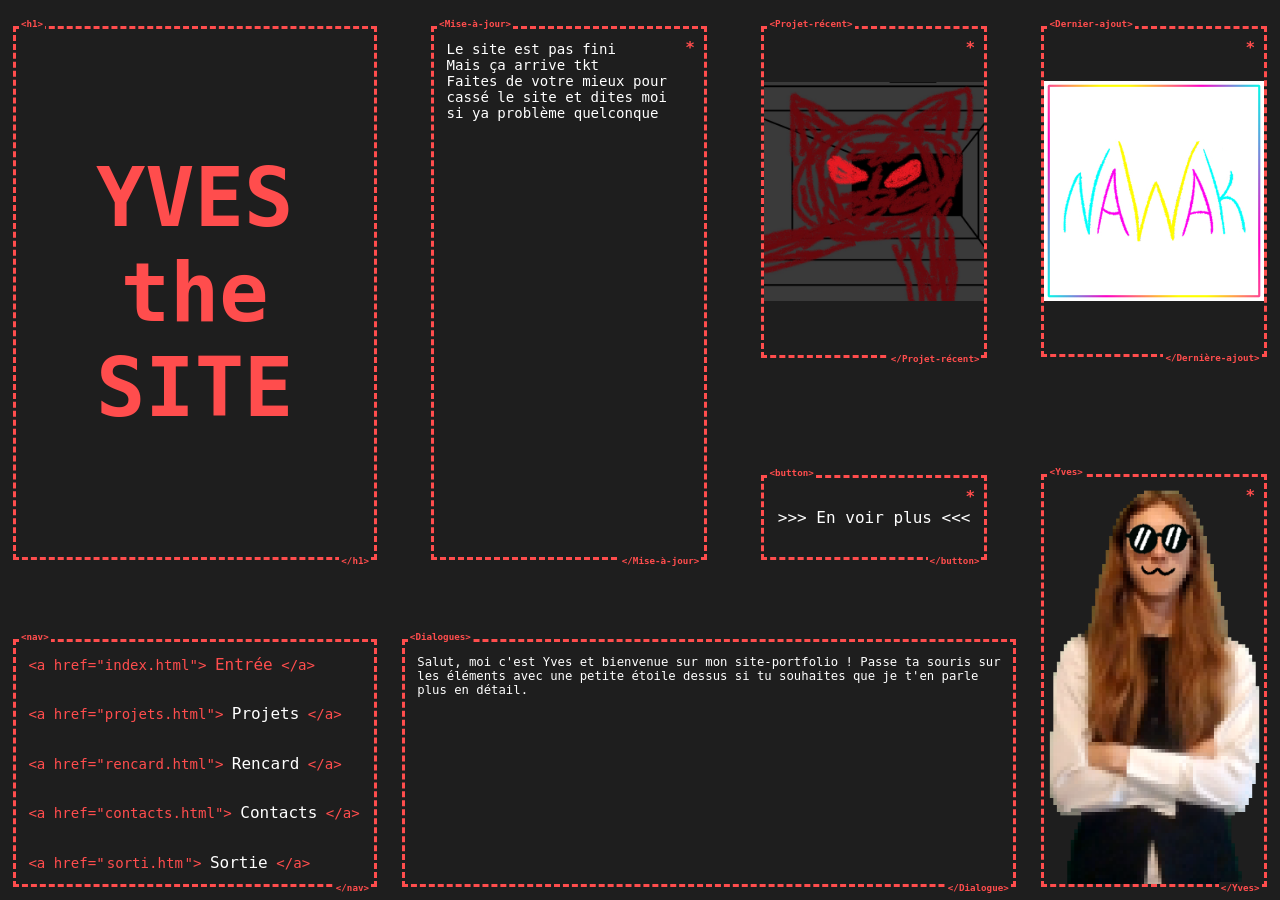
==== index.html @ d9e69bfb "Tu sais sur quel page tu es via la nav" ====
<!DOCTYPE html>
<html lang="en">
<head>
    <meta charset="UTF-8">
    <meta name="viewport" content="width=device-width, initial-scale=1.0">
    <title>YvesTheSite</title>
    <link rel="stylesheet" href="style-index.css">
    <link rel="stylesheet" href="style.css">
</head>
<body>

<main>
    <h1 id="h1" class="style-code">
        <span class="tag open">&lt;h1&gt;</span>
        YVES<br>the<br>SITE
        <span class="tag close">&lt;/h1&gt;</span>
    </h1>

    <article id="mise-a-jour" class="style-code hoveryap">
        <span class="tag open">&lt;Mise-à-jour&gt;</span>
        <p>Le site est pas fini <br> Mais ça arrive tkt<br>Faites de votre mieux pour cassé le site et dites moi si ya problème quelconque</p>
        <span class="tag close">&lt;/Mise-à-jour&gt;</span>
    </article>

    <div class="coll-3">

        <article id="projet-recent" class="style-code hover-boop hoveryap">
            <span class="tag open">&lt;Projet-récent&gt;</span>
                    <div class="overflowhover">
                    <img id="projet-recentbla" class="imghover" src="projet-img/fnafbeta1.jpg" alt="">
                    </div>
            <span class="tag close">&lt;/Projet-récent&gt;</span>
        </article>

        <button id="vers-projet" class="style-code hover-boop hoveryap">
            <span class="tag open">&lt;button&gt;</span>
                <p>&gt;&gt;&gt; En voir plus &lt;&lt;&lt;</p>
            <span class="tag close">&lt;/button&gt;</span>
        </button>

    </div>

    <article id="derniere-ajout" class="style-code hover-boop hoveryap">
        <span class="tag open">&lt;Dernier-ajout&gt;</span>
                <div class="overflowhover">
                <img id="derniere-ajoutbla" class="imghover" src="projet-img/nawak.jpg" alt="">
                </div>
        <span class="tag close">&lt;/Dernière-ajout&gt;</span>
    </article>

</main>
    

<footer>
    <nav id="nav" class="style-code">
        <span class="tag open">&lt;nav&gt;</span>
        <p>&lt;a href="<span>index.html</span>"&gt; <a class="" href="index.html"><span class="pagenow">Entrée</span></a> &lt;/a&gt;</p>
        <p>&lt;a href="<span>projets.html</span>"&gt; <a class="hover-boop" href="projets.html">Projets</a> &lt;/a&gt;</p>
        <p>&lt;a href="<span>rencard.html</span>"&gt; <a class="hover-boop" href="rencard.html">Rencard</a> &lt;/a&gt;</p>
        <p>&lt;a href="<span>contacts.html</span>"&gt; <a class="hover-boop" href="contacts.html">Contacts</a> &lt;/a&gt;</p>
        <p>&lt;a href="<input id="inputnav" type="text" value="sorti.html">"&gt; <a class="hover-boop" id="anav" href="">Sortie</a> &lt;/a&gt;</p>
        <span class="tag close">&lt;/nav&gt;</span>
    </nav>

    <div class="style-code" id="dialogue">
        <span class="tag open">&lt;Dialogues&gt;</span>
        <p id="yapbox">Salut, moi c'est Yves et bienvenue sur mon site-portfolio ! Passe ta souris sur les éléments avec une petite étoile dessus si tu souhaites que je t'en parle plus en détail.</p>
        <span class="tag close">&lt;/Dialogue&gt;</span>
    </div>

    <div class="style-code hover-boop hoveryap" id="yves">
        <span class="tag open">&lt;Yves&gt;</span>
        <div class="image">
        <img id="moi" src="img/pasbla.png" alt="">
        </div>
        <span class="tag close">&lt;/Yves&gt;</span>
    </div>
</footer>

<!-- <script>
document.getElementById("vers-projet").addEventListener("click", () => {
  // On enregistre l'information dans le stockage local
  sessionStorage.setItem("pelle", "true");
  alert("tu as une pelle");
});
</script> -->

<script src="blabla.js"></script>
<script src="index.js"></script>
<script src="global.js"></script>
    
</body>
</html>
---- style-index.css ----
main{width: 100%;
height: 52%;
display: flex;
justify-content: space-between;}

#h1{font-size: 8rem;
color: #ff4d4d;
display: flex;
align-items: center;
justify-content: center;
width: 29%;
height: 119.3%;
text-align: center;}

#mise-a-jour{width:22% ;
height: 119.3%;
padding: 1.4vh;}

#mise-a-jour p {color: white;
font-size: 1.375rem;
pointer-events: none;}

.coll-3{width: 18%;
height: 119.3%;
display: flex;
flex-direction: column;
justify-content: space-between;}

#projet-recent{
width: 100%;
height: 62.1%;
cursor: crosshair;
}

#derniere-ajout{
width: 18%;
height: 74%;
cursor: crosshair;
}

.imghover{object-fit: contain;
object-position: center;
width: 100%;
height: 100%;
transition: 0.5s;}

.overflowhover{overflow: hidden;
width: 100%;
height: 100%;
}

#vers-projet{background-color: transparent;
color: white;
font-size: 1.5625rem;
font-family: monospace;
height: 16%;
width: 100%;
cursor: crosshair;
transition: 0.5s;}

#vers-projet p {pointer-events: none;}

#vers-projet:hover{color: #ff4d4d;}

.imghover:hover{
    scale: 1.1;
}
---- style.css ----
*{margin: 0;
box-sizing: border-box;}

html{
  font-size: 0.8vw;
    /* font-size: 1.7vh; */
}

body {
background-color: #1e1e1e;
display: flex;
flex-direction: column;
align-items: center;
justify-content: end;
height: 100vh;
width: 100vw;
font-family: monospace;
position: relative;
padding: 2% 1% 1% 1%;
z-index: -6;
overflow: hidden;
}

footer{
/* position: absolute; */
display: flex;
align-items: end;
justify-content: space-between;
white-space: normal;
height: 48%;
width: 100%;
z-index: -4;
/* bottom: 23px; */
}

#nav{width: 29%;
height:60% ;
padding: 1.4vh;
display: flex;
flex-direction: column;
justify-content: space-between;
align-content: space-between;

}

#nav input{border: none;
outline: none;
appearance: none;
font-family: monospace;
background-color: transparent;
width: 24%;
font-size: 1.375rem;
color: #ff4d4d;
cursor: help;}

#nav p{font-size: 1.375rem;
color: #ff4d4d;}

.pagenow{color: #ff4d4d;}

#nav a {font-size: 1.5625rem;
color: white;
cursor: crosshair;
text-decoration: none;
transition: 0.5s;
}

#nav a:hover{color: #ff4d4d;}

#yves{width: 18%;
height: 100%;
display: flex;
justify-content: center;
}

#moi{transition: 0.1s;
position: absolute;
bottom: -6px;
height: 100%;
scale: 1.1;}

.image{overflow: hidden;
pointer-events: none;
display: flex;
justify-content: center;
position: relative;
width: 100%;
height: 100%;}

#dialogue{padding: 1.4vh;
width: 49%;
height: 60%;
overflow-wrap: break-word;}

#yapbox{color: white;
font-size: 1.2rem;}

.style-code {
  position: relative;
  display: inline-block;
  border: 3px dashed #ff4d4d;
}

.hoveryap::before{
  /* background-image: url(img-pp/a0ishh.webp); */
  background-size: 10px 10px;
  position: absolute;
  top: 1vh;

  right: 1vh;
  z-index: 9;
  /* width: 4vh; 
  height: 4vh; */
  content: '*';
  color: #ff4d4d;
  font-size: clamp(7px, 2rem, 16px) ;
  font-family: monospace;
  font-weight: bolder;
}

.hoveryaptxt{
  font-size: clamp(7px, 2rem, 16px) ;
  font-family: monospace;
  font-weight: bolder;
  color: #ff4d4d;
}


.style-code .tag {
  position: absolute;
  color: #ff4d4d;
  font-size: clamp(7px, 0.9rem, 16px) ;
  font-family: monospace;
  font-weight: bolder;
  background: #1e1e1e;
  padding: 0 2px;
  pointer-events: none;
  z-index: 2;
}

.style-code .tag.open {
/* top: -11px; */
/* left: 4px; */
    top: clamp(-11px, -1.2vh, -5px);;
    left: 0.25vw;
}

.style-code .tag.close {
    /* bottom: -9px;
    right: 6px; */
    bottom: clamp(-9px, -1vh, -5px);
    right: 0.2vw;
}

::-webkit-scrollbar {
  width: 12px; /* verticale */
  height: 12px; /* horizontale */

}

::-webkit-scrollbar ::before{
  content: 'SCROOL';
}

::-webkit-scrollbar-track {
  background: #1e1e1e;
}


::-webkit-scrollbar-thumb {
  background-color: #ff4d4d;
  /* border-radius: 6px; */
  border: 3px solid #1e1e1e;
}


::-webkit-scrollbar-thumb:hover {
  background-color: #ff4d4d;
  cursor: grab;
}

/* ::-webkit-scrollbar-track {
  background: #1e1e1e;
}


::-webkit-scrollbar-thumb {
  background-color: transparent;
  border: 3px dotted #ff4d4d;
}


::-webkit-scrollbar-thumb:hover {
  cursor: grab;
} */
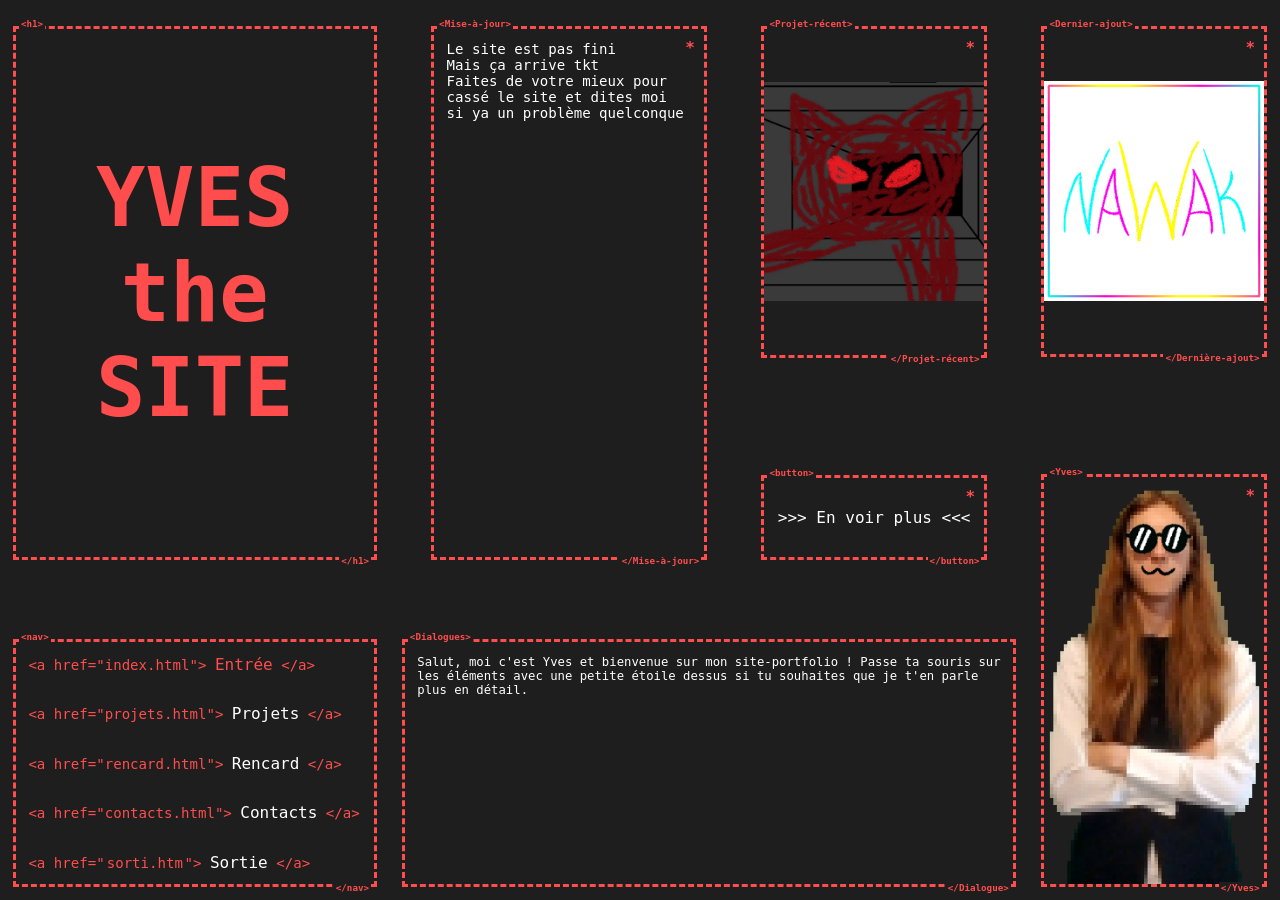
==== commit 1b675d93: "coquillette" ====
--- a/index.html
+++ b/index.html
@@ -18,7 +18,7 @@
 
     <article id="mise-a-jour" class="style-code hoveryap">
         <span class="tag open">&lt;Mise-à-jour&gt;</span>
-        <p>Le site est pas fini <br> Mais ça arrive tkt<br>Faites de votre mieux pour cassé le site et dites moi si ya problème quelconque</p>
+        <p>Le site est pas fini <br> Mais ça arrive tkt<br>Faites de votre mieux pour cassé le site et dites moi si ya un problème quelconque</p>
         <span class="tag close">&lt;/Mise-à-jour&gt;</span>
     </article>
 
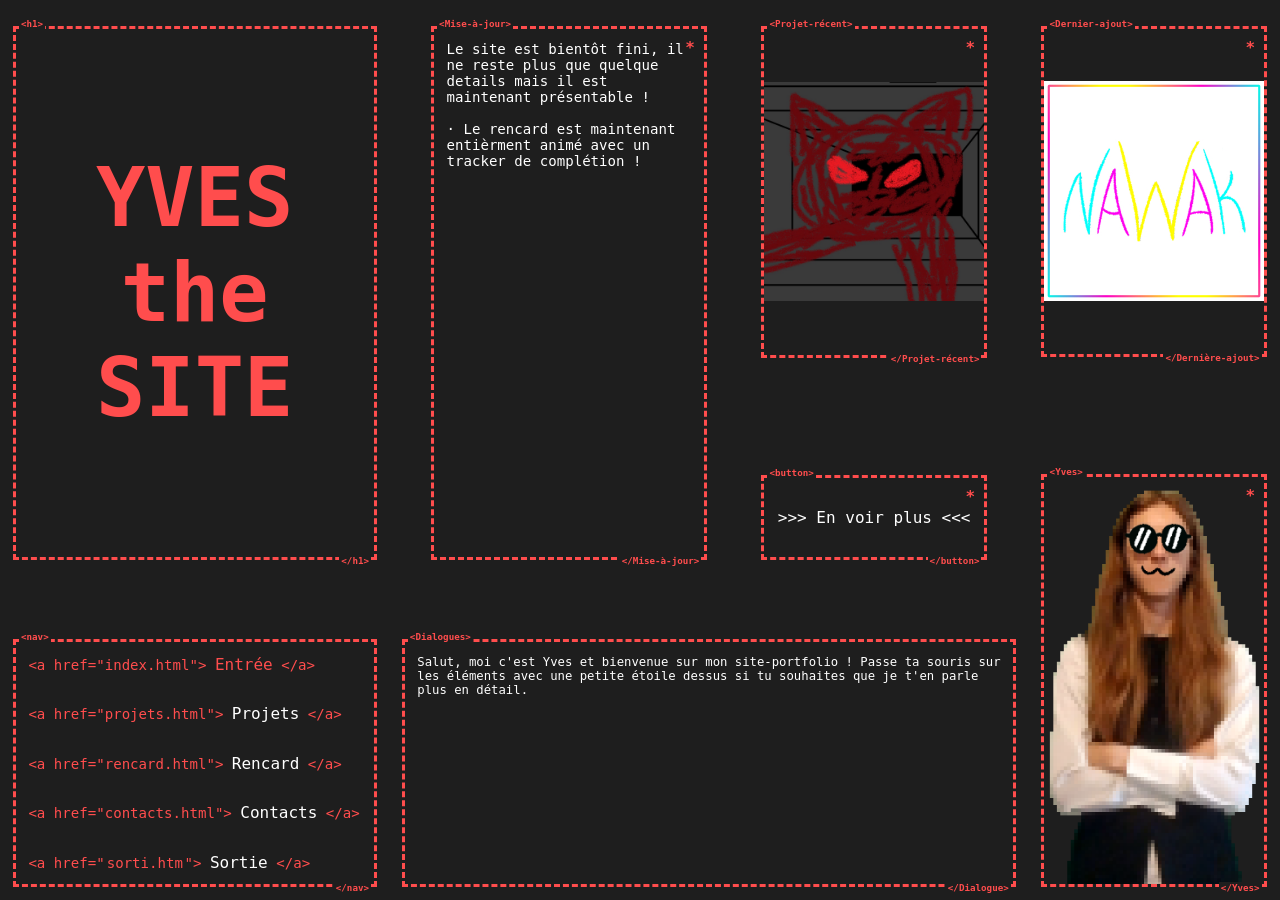
==== commit 4f458966: "Rencard animé et petit coups de balai" ====
--- a/index.html
+++ b/index.html
@@ -18,7 +18,7 @@
 
     <article id="mise-a-jour" class="style-code hoveryap">
         <span class="tag open">&lt;Mise-à-jour&gt;</span>
-        <p>Le site est pas fini <br> Mais ça arrive tkt<br>Faites de votre mieux pour cassé le site et dites moi si ya un problème quelconque</p>
+        <p>Le site est bientôt fini, il ne reste plus que quelque details mais il est maintenant présentable ! <br><br>· Le rencard est maintenant entièrment animé avec un tracker de complétion !</p>
         <span class="tag close">&lt;/Mise-à-jour&gt;</span>
     </article>
 
@@ -77,14 +77,6 @@
     </div>
 </footer>
 
-<!-- <script>
-document.getElementById("vers-projet").addEventListener("click", () => {
-  // On enregistre l'information dans le stockage local
-  sessionStorage.setItem("pelle", "true");
-  alert("tu as une pelle");
-});
-</script> -->
-
 <script src="blabla.js"></script>
 <script src="index.js"></script>
 <script src="global.js"></script>
--- a/style.css
+++ b/style.css
@@ -3,7 +3,6 @@
 
 html{
   font-size: 0.8vw;
-    /* font-size: 1.7vh; */
 }
 
 body {
@@ -22,7 +21,6 @@
 }
 
 footer{
-/* position: absolute; */
 display: flex;
 align-items: end;
 justify-content: space-between;
@@ -30,7 +28,6 @@
 height: 48%;
 width: 100%;
 z-index: -4;
-/* bottom: 23px; */
 }
 
 #nav{width: 29%;
@@ -102,15 +99,11 @@
 }
 
 .hoveryap::before{
-  /* background-image: url(img-pp/a0ishh.webp); */
   background-size: 10px 10px;
   position: absolute;
   top: 1vh;
-
   right: 1vh;
   z-index: 9;
-  /* width: 4vh; 
-  height: 4vh; */
   content: '*';
   color: #ff4d4d;
   font-size: clamp(7px, 2rem, 16px) ;
@@ -139,15 +132,11 @@
 }
 
 .style-code .tag.open {
-/* top: -11px; */
-/* left: 4px; */
     top: clamp(-11px, -1.2vh, -5px);;
     left: 0.25vw;
 }
 
 .style-code .tag.close {
-    /* bottom: -9px;
-    right: 6px; */
     bottom: clamp(-9px, -1vh, -5px);
     right: 0.2vw;
 }
@@ -169,7 +158,6 @@
 
 ::-webkit-scrollbar-thumb {
   background-color: #ff4d4d;
-  /* border-radius: 6px; */
   border: 3px solid #1e1e1e;
 }
 
@@ -177,19 +165,4 @@
 ::-webkit-scrollbar-thumb:hover {
   background-color: #ff4d4d;
   cursor: grab;
-}
-
-/* ::-webkit-scrollbar-track {
-  background: #1e1e1e;
-}
-
-
-::-webkit-scrollbar-thumb {
-  background-color: transparent;
-  border: 3px dotted #ff4d4d;
-}
-
-
-::-webkit-scrollbar-thumb:hover {
-  cursor: grab;
-} */+}
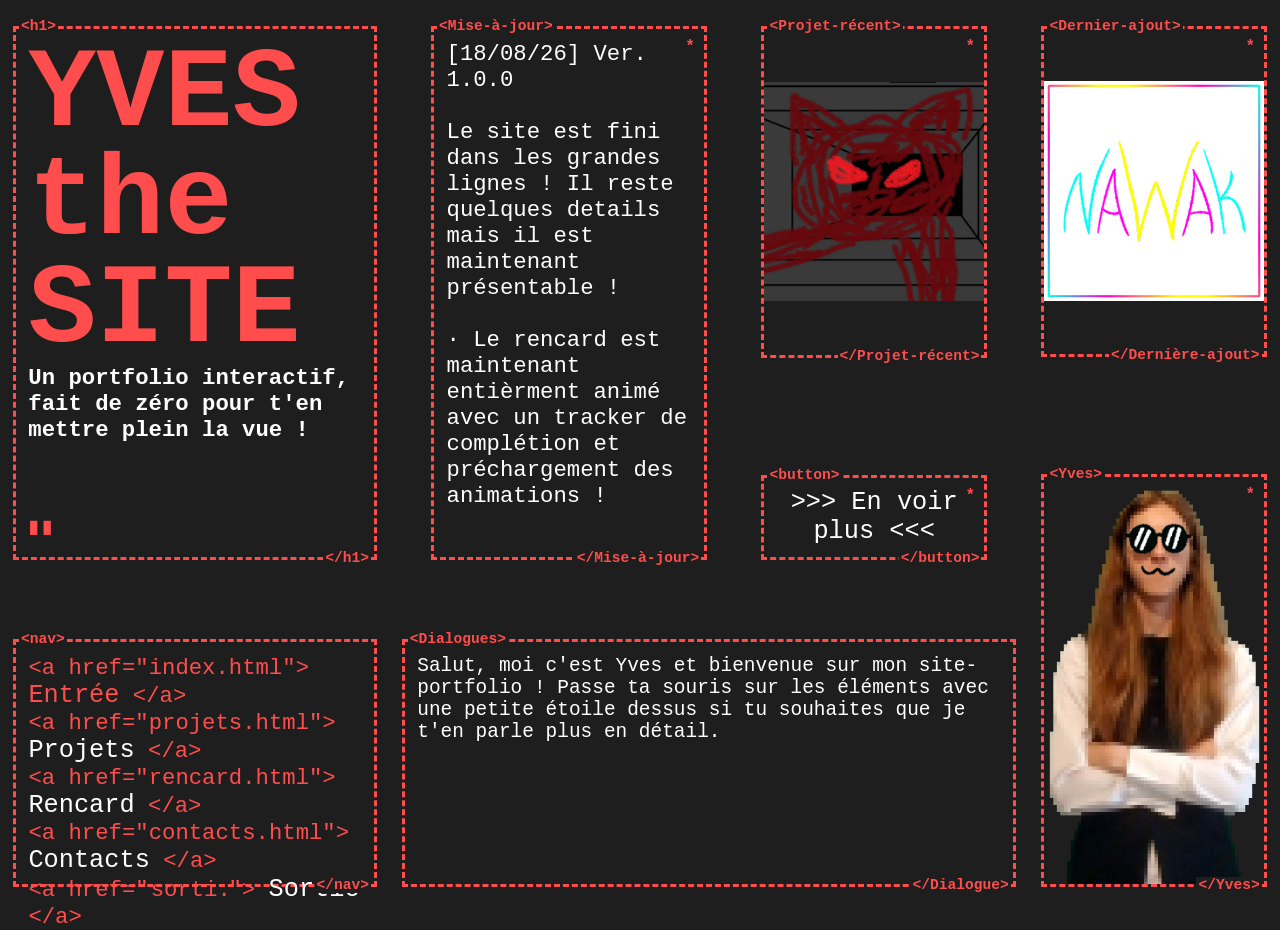
==== commit 10f566b1: "[1.0.0] Lancement officiel !" ====
--- a/index.html
+++ b/index.html
@@ -12,13 +12,14 @@
 <main>
     <h1 id="h1" class="style-code">
         <span class="tag open">&lt;h1&gt;</span>
-        YVES<br>the<br>SITE
+        YVES the<span id="titre">SITE</span> <span class="h2" id="sutitre">Un portfolio interactif, fait de zéro pour t'en mettre plein la vue !</span>
+        <span id="charge">▮</span>
         <span class="tag close">&lt;/h1&gt;</span>
     </h1>
 
     <article id="mise-a-jour" class="style-code hoveryap">
         <span class="tag open">&lt;Mise-à-jour&gt;</span>
-        <p>Le site est bientôt fini, il ne reste plus que quelque details mais il est maintenant présentable ! <br><br>· Le rencard est maintenant entièrment animé avec un tracker de complétion !</p>
+        <p>[18/08/26] Ver. 1.0.0<br><br>Le site est fini dans les grandes lignes ! Il reste quelques details mais il est maintenant présentable ! <br><br>· Le rencard est maintenant entièrment animé avec un tracker de complétion et préchargement des animations !</p>
         <span class="tag close">&lt;/Mise-à-jour&gt;</span>
     </article>
 
--- a/style-index.css
+++ b/style-index.css
@@ -3,14 +3,29 @@
 display: flex;
 justify-content: space-between;}
 
-#h1{font-size: 8rem;
+#h1{font-size: 7rem;
 color: #ff4d4d;
 display: flex;
-align-items: center;
-justify-content: center;
+flex-direction: column;
 width: 29%;
 height: 119.3%;
-text-align: center;}
+text-align: left;
+padding:1%;
+line-height: 12vh;}
+
+#h1 span {pointer-events: none;}
+
+#h1 .tag{line-height: normal;}
+
+.h2{font-size: 1.375rem;
+line-height: normal;
+color: white;}
+
+#charge{position: absolute;
+font-size: 1.375rem;
+bottom: 3%;
+left: 3%;
+line-height: normal;}
 
 #mise-a-jour{width:22% ;
 height: 119.3%;
--- a/style.css
+++ b/style.css
@@ -2,7 +2,7 @@
 box-sizing: border-box;}
 
 html{
-  font-size: 0.8vw;
+  font-size: 1.8vh;
 }
 
 body {
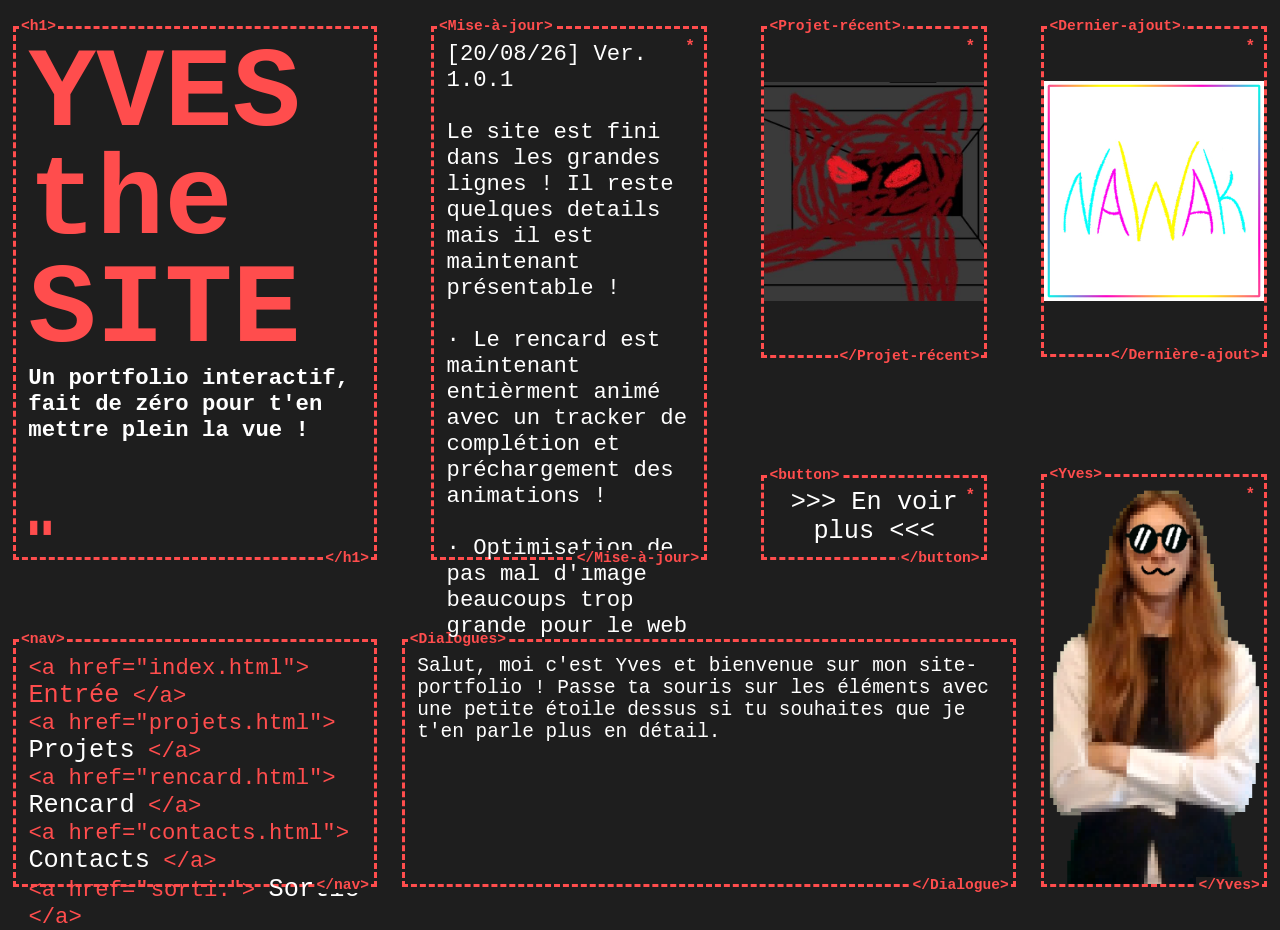
==== commit 89151ba4: "[1.0.1] Optimisation d'images" ====
--- a/index.html
+++ b/index.html
@@ -19,7 +19,7 @@
 
     <article id="mise-a-jour" class="style-code hoveryap">
         <span class="tag open">&lt;Mise-à-jour&gt;</span>
-        <p>[18/08/26] Ver. 1.0.0<br><br>Le site est fini dans les grandes lignes ! Il reste quelques details mais il est maintenant présentable ! <br><br>· Le rencard est maintenant entièrment animé avec un tracker de complétion et préchargement des animations !</p>
+        <p>[20/08/26] Ver. 1.0.1<br><br>Le site est fini dans les grandes lignes ! Il reste quelques details mais il est maintenant présentable ! <br><br>· Le rencard est maintenant entièrment animé avec un tracker de complétion et préchargement des animations !<br><br>· Optimisation de pas mal d'image beaucoups trop grande pour le web</p>
         <span class="tag close">&lt;/Mise-à-jour&gt;</span>
     </article>
 
@@ -28,7 +28,7 @@
         <article id="projet-recent" class="style-code hover-boop hoveryap">
             <span class="tag open">&lt;Projet-récent&gt;</span>
                     <div class="overflowhover">
-                    <img id="projet-recentbla" class="imghover" src="projet-img/fnafbeta1.jpg" alt="">
+                    <img id="projet-recentbla" class="imghover" src="projet-img/fnafbeta1_resultat.jpg" alt="">
                     </div>
             <span class="tag close">&lt;/Projet-récent&gt;</span>
         </article>
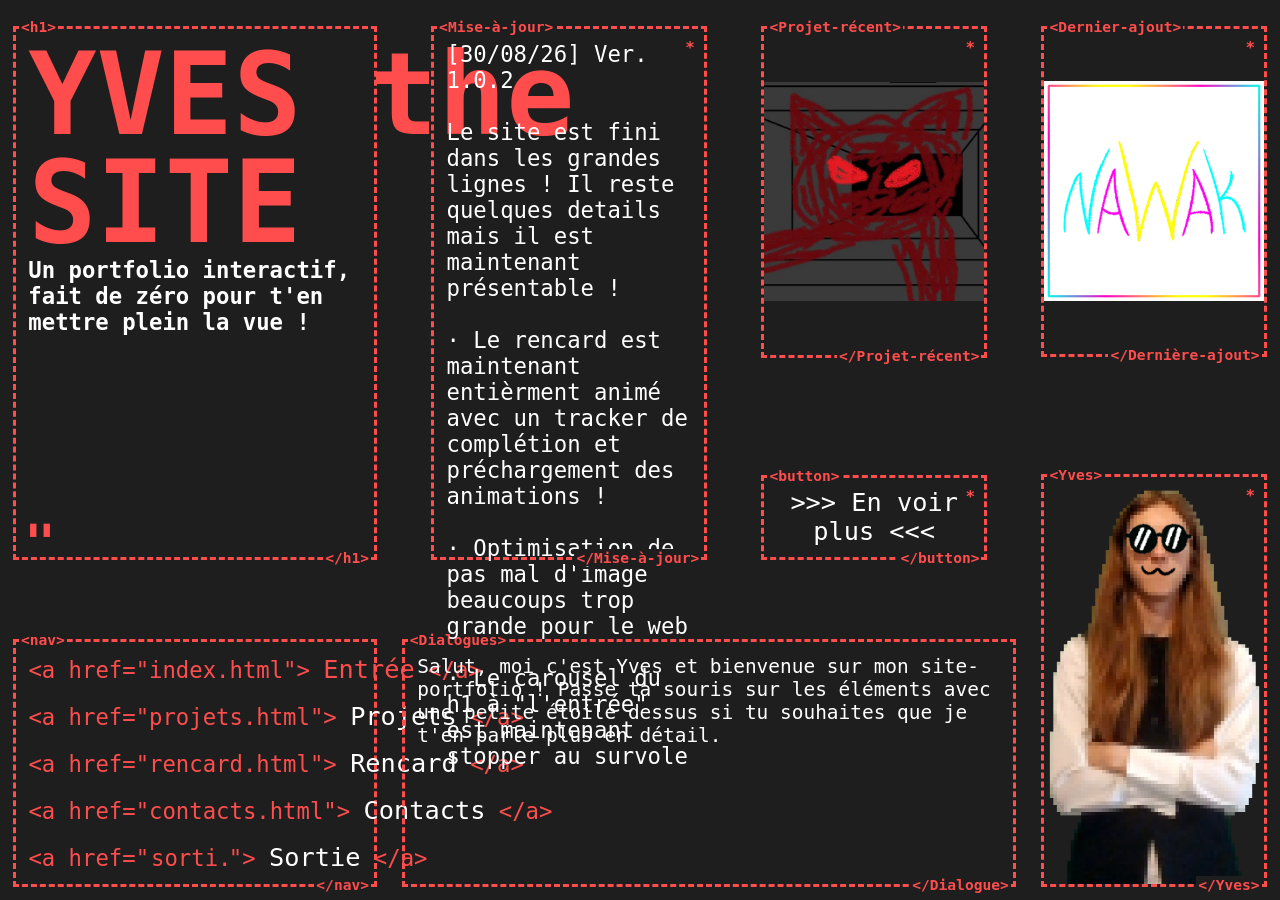
==== commit d9d5d141: "[1.0.2] Carousel h1 stoppable au hover" ====
--- a/index.html
+++ b/index.html
@@ -19,7 +19,7 @@
 
     <article id="mise-a-jour" class="style-code hoveryap">
         <span class="tag open">&lt;Mise-à-jour&gt;</span>
-        <p>[20/08/26] Ver. 1.0.1<br><br>Le site est fini dans les grandes lignes ! Il reste quelques details mais il est maintenant présentable ! <br><br>· Le rencard est maintenant entièrment animé avec un tracker de complétion et préchargement des animations !<br><br>· Optimisation de pas mal d'image beaucoups trop grande pour le web</p>
+        <p>[30/08/26] Ver. 1.0.2<br><br>Le site est fini dans les grandes lignes ! Il reste quelques details mais il est maintenant présentable ! <br><br>· Le rencard est maintenant entièrment animé avec un tracker de complétion et préchargement des animations !<br><br>· Optimisation de pas mal d'image beaucoups trop grande pour le web<br><br>· Le carousel du h1 à "l'entrée" est maintenant stopper au survole</p>
         <span class="tag close">&lt;/Mise-à-jour&gt;</span>
     </article>
 
--- a/style-index.css
+++ b/style-index.css
@@ -5,15 +5,18 @@
 
 #h1{font-size: 7rem;
 color: #ff4d4d;
+background-color: #1e1e1e;
 display: flex;
 flex-direction: column;
 width: 29%;
 height: 119.3%;
 text-align: left;
 padding:1%;
-line-height: 12vh;}
+line-height: 12vh;
+white-space: nowrap;}
 
-#h1 span {pointer-events: none;}
+#h1 span {pointer-events: none;
+white-space: initial;}
 
 #h1 .tag{line-height: normal;}
 
@@ -25,7 +28,8 @@
 font-size: 1.375rem;
 bottom: 3%;
 left: 3%;
-line-height: normal;}
+line-height: normal;
+transition: 0.2s;}
 
 #mise-a-jour{width:22% ;
 height: 119.3%;
--- a/style.css
+++ b/style.css
@@ -37,7 +37,7 @@
 flex-direction: column;
 justify-content: space-between;
 align-content: space-between;
-
+white-space: nowrap;
 }
 
 #nav input{border: none;
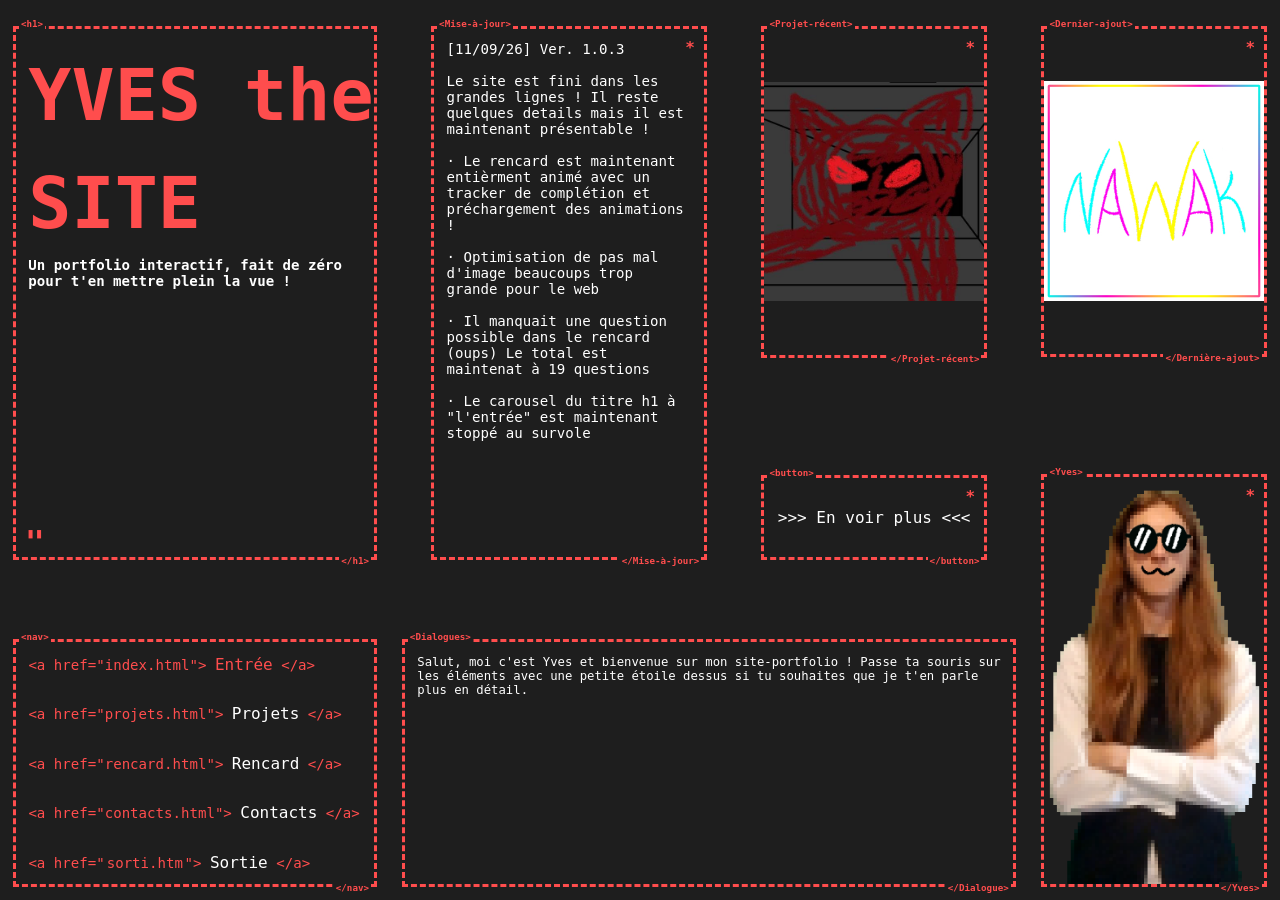
==== commit 07289832: "[1.0.3] La 19ème question ! (+overflow pour mise à jour)" ====
--- a/index.html
+++ b/index.html
@@ -19,7 +19,7 @@
 
     <article id="mise-a-jour" class="style-code hoveryap">
         <span class="tag open">&lt;Mise-à-jour&gt;</span>
-        <p>[30/08/26] Ver. 1.0.2<br><br>Le site est fini dans les grandes lignes ! Il reste quelques details mais il est maintenant présentable ! <br><br>· Le rencard est maintenant entièrment animé avec un tracker de complétion et préchargement des animations !<br><br>· Optimisation de pas mal d'image beaucoups trop grande pour le web<br><br>· Le carousel du h1 à "l'entrée" est maintenant stopper au survole</p>
+        <p id="mise-a-jour-hover">[11/09/26] Ver. 1.0.3<br><br>Le site est fini dans les grandes lignes ! Il reste quelques details mais il est maintenant présentable ! <br><br>· Le rencard est maintenant entièrment animé avec un tracker de complétion et préchargement des animations !<br><br>· Optimisation de pas mal d'image beaucoups trop grande pour le web<br><br>· Il manquait une question possible dans le rencard (oups) Le total est maintenat à 19 questions<br><br>· Le carousel du titre h1 à "l'entrée" est maintenant stoppé au survole</p>
         <span class="tag close">&lt;/Mise-à-jour&gt;</span>
     </article>
 
--- a/style-index.css
+++ b/style-index.css
@@ -37,7 +37,9 @@
 
 #mise-a-jour p {color: white;
 font-size: 1.375rem;
-pointer-events: none;}
+height: 100%;
+width: 100%;
+overflow-y: scroll;}
 
 .coll-3{width: 18%;
 height: 119.3%;
--- a/style.css
+++ b/style.css
@@ -2,7 +2,7 @@
 box-sizing: border-box;}
 
 html{
-  font-size: 1.8vh;
+  font-size: 0.8vw;
 }
 
 body {
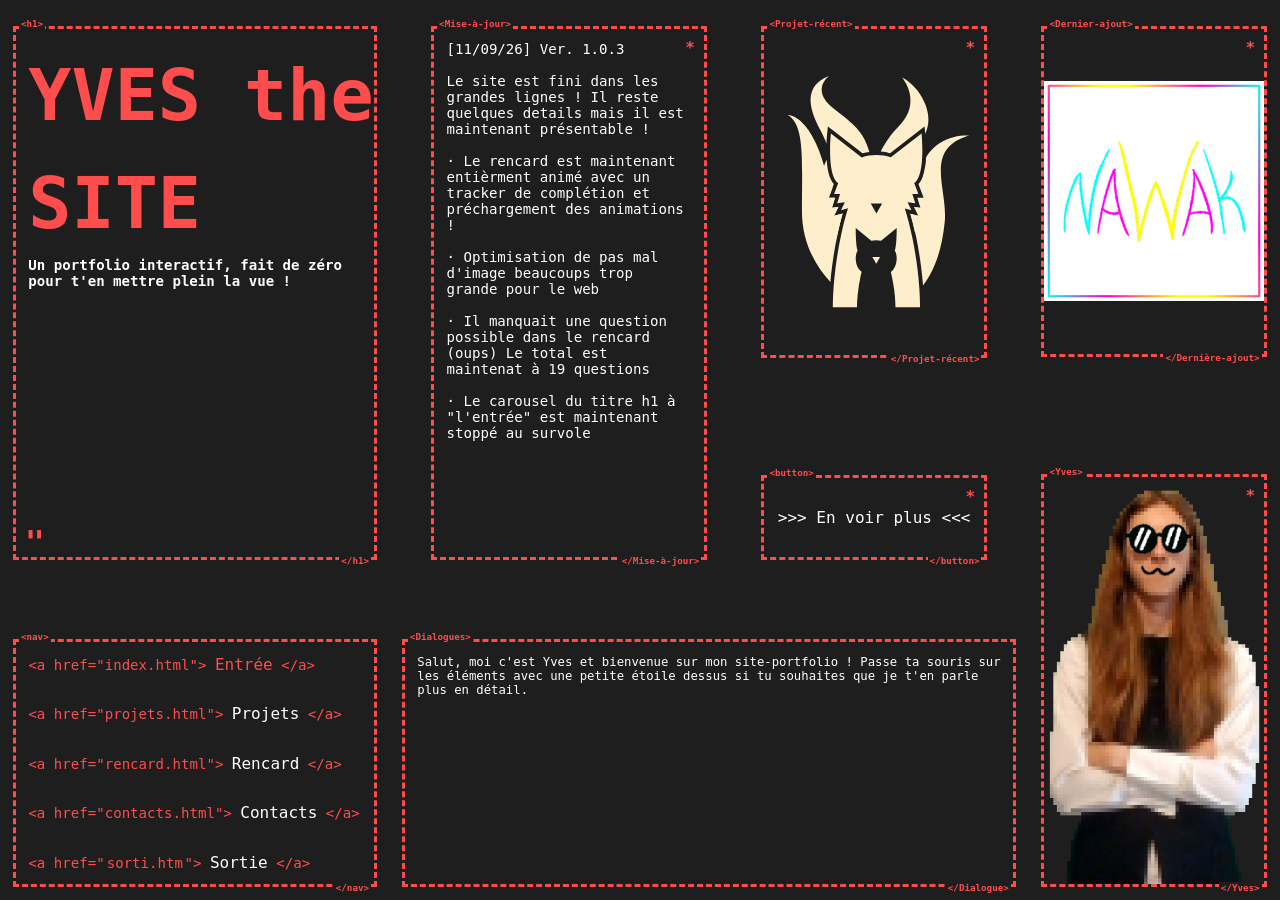
==== commit 378eff44: "T'inquiète c'est rien" ====
--- a/index.html
+++ b/index.html
@@ -28,7 +28,7 @@
         <article id="projet-recent" class="style-code hover-boop hoveryap">
             <span class="tag open">&lt;Projet-récent&gt;</span>
                     <div class="overflowhover">
-                    <img id="projet-recentbla" class="imghover" src="projet-img/fnafbeta1_resultat.jpg" alt="">
+                    <img id="projet-recentbla" class="imghover" src="projet-img/nad0.svg" alt="">
                     </div>
             <span class="tag close">&lt;/Projet-récent&gt;</span>
         </article>
